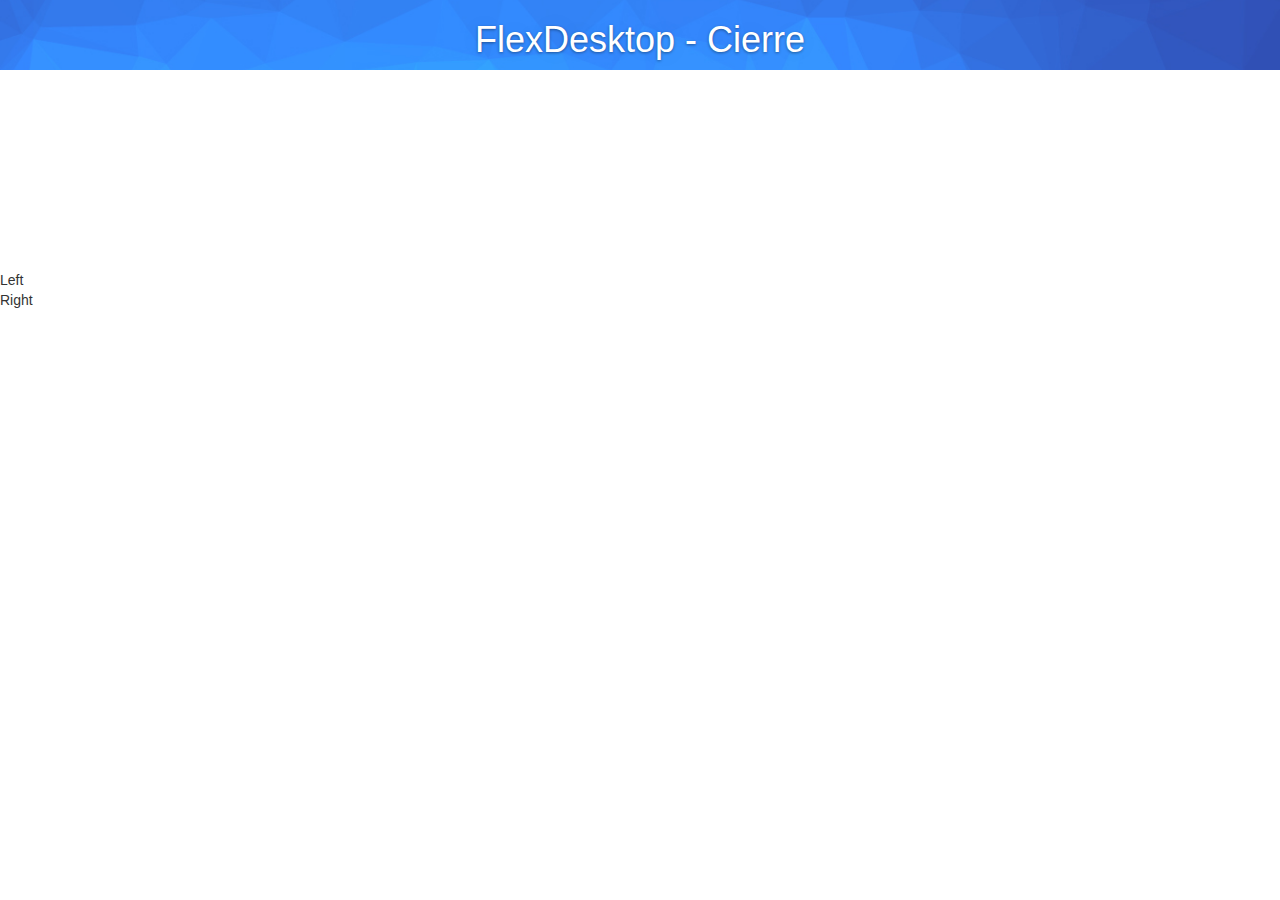
==== FlexDesktop/public_html/Cierre.html @ e73d81ad "valera working" ====
<html>
    <head>
        <title>Cierre</title>
        <meta charset="UTF-8">
        <meta name="viewport" content="width=device-width">
        <!-- CSS -->
        <!-- CSS Bootstrap -->
        <link href="css/MyCSS.css" rel="stylesheet" type="text/css">
        <link href="css/bootstrap.css" rel="stylesheet" type="text/css">
        <!-- DataTables CSS -->
        <link rel="stylesheet" type="text/css" href="css/jquery.dataTables.css">


        <!-- Scripts -->
        <!-- jQuery -->
        <script src="js/jquery.min.js"></script>
        <!-- JS Bootstrap -->
        <script src="js/bootstrap.js"></script>
        <!-- DataTables -->
        <script type="text/javascript" src="js/jquery.dataTables.js"></script>
        <!-- Metodos Javascript de la interfaz-->
        <script src="js/DesignScripts.js"></script>


        <!-- CSS Semantic-UI -->
        <link rel="stylesheet" type="text/css" href="Semantic-UI/css/semantic.css">
        <!-- SCRIPT Semantic-UI -->
        <script src="Semantic-UI/javascript/semantic.js"></script>

        <script src="js/Cierre.js"></script>

        <script src=js/jquery.backstretch.min.js></script>

        <script>
            $(document).ready(function(e) {
                $.backstretch(["img/bg2.jpg"]);
            });
        </script>

    </head>
    <body>

        <div class="bs-header" id="content">
            <div class="container">
                <h1>FlexDesktop - Cierre</h1>
            </div>
        </div>

        <div class="container" style="padding : 200px 400px 0px;">
            
        </div>
        
          <div class="ui page grid">            
            <div class="column" id = "log_Container">
                <div class="ui primary segment" >
                <div class="ui left attached button">Left</div>
                <div class="right attached ui button">Right</div>
            </div>
         </div>


    </body>
</html>
---- FlexDesktop/public_html/css/MyCSS.css ----
/* 
    Created on : Aug 17, 2014, 4:53:05 PM
    Author     : M. Taylor
*/

/* Required field START */

@import url(http://fonts.googleapis.com/css?family=Oswald);
@import url(http://fonts.googleapis.com/css?family=Roboto:400,300);
@import url(http://netdna.bootstrapcdn.com/font-awesome/4.0.3/css/font-awesome.css);


/* Button  START */

body{
    font-family: 'Oswald', sans-serif;
}

.btn{
    margin: 4px;
    box-shadow: 1px 1px 5px #888888;
}

.btn-xs{
    font-weight: 300;
}

.btn-hot {
    color: #fff;
    background-color: #db5566;
    border-bottom:2px solid #af4451;
}

.btn-hot:hover, .btn-sky.active:focus, .btn-hot:focus, .open>.dropdown-toggle.btn-hot {
    color: #fff;
    background-color: #df6a78;
    border-bottom:2px solid #b25560;
    outline: none;}


.btn-hot:active, .btn-hot.active {
    color: #fff;
    background-color: #c04b59;
    border-top:2px solid #9a3c47;
    margin-top: 2px;
}

.btn-sunny {
    color: #fff;
    background-color: #f4ad49;
    border-bottom:2px solid #c38a3a;
}

.btn-sunny:hover, .btn-sky.active:focus, .btn-sunny:focus, .open>.dropdown-toggle.btn-sunny {
    color: #fff;
    background-color: #f5b75f;
    border-bottom:2px solid #c4924c;
    outline: none;
}


.btn-sunny:active, .btn-sunny.active {
    color: #fff;
    background-color: #d69840;
    border-top:2px solid #ab7a33;
    margin-top: 2px;
}

.btn-fresh {
    color: #fff;
    background-color: #51bf87;
    border-bottom:2px solid #41996c;
}

.btn-fresh:hover, .btn-sky.active:focus, .btn-fresh:focus, .open>.dropdown-toggle.btn-fresh {
    color: #fff;
    background-color: #66c796;
    border-bottom:2px solid #529f78;
    outline: none;
}


.btn-fresh:active, .btn-fresh.active {
    color: #fff;
    background-color: #47a877;
    border-top:2px solid #39865f;
    outline: none;
    outline-offset: none;
    margin-top: 2px;
}

.btn-sky {
    color: #fff;
    background-color: #0bacd3;
    border-bottom:2px solid #098aa9;
}

.btn-sky:hover,.btn-sky.active:focus, .btn-sky:focus, .open>.dropdown-toggle.btn-sky {
    color: #fff;
    background-color: #29b6d8;
    border-bottom:2px solid #2192ad;
    outline: none;
}

.btn-sky:active, .btn-sky.active {
    color: #fff;
    background-color: #0a97b9;
    border-top:2px solid #087994;
    outline-offset: none;
    margin-top: 2px;
}

.btn:focus,
.btn:active:focus,
.btn.active:focus {
    outline: none;
    outline-offset: 0px;
}

/* Button  END */

body{background: #eee url(http://subtlepatterns.com/patterns/sativa.png);}
html,body{
    position: relative;
    height: 100%;
}

.form-box input{
    width: 100%;
    padding: 10px;
    text-align: center;
    height:40px;
    border: 1px solid #ccc;;
    background: #fafafa;
    transition:0.2s ease-in-out;

}

.form-box input:focus{
    outline: 0;
    background: #eee;
}

.form-box input[type="text"]{
    border-radius: 5px 5px 0 0;
    text-transform: lowercase;
}

.form-box input[type="password"]{
    border-radius: 0 0 5px 5px;
    border-top: 0;
}

.form-box button.login{
    margin-top:15px;
    padding: 10px 20px;
}

.animated {
    -webkit-animation-duration: 1s;
    animation-duration: 1s;
    -webkit-animation-fill-mode: both;
    animation-fill-mode: both;
}

@-webkit-keyframes fadeInUp {
    0% {
        opacity: 0;
        -webkit-transform: translateY(20px);
        transform: translateY(20px);
    }

    100% {
        opacity: 1;
        -webkit-transform: translateY(0);
        transform: translateY(0);
    }
}

@keyframes fadeInUp {
    0% {
        opacity: 0;
        -webkit-transform: translateY(20px);
        -ms-transform: translateY(20px);
        transform: translateY(20px);
    }

    100% {
        opacity: 1;
        -webkit-transform: translateY(0);
        -ms-transform: translateY(0);
        transform: translateY(0);
    }
}

.fadeInUp {
    -webkit-animation-name: fadeInUp;
    animation-name: fadeInUp;
}

td.edit {
    background: url('../img/edit.png') no-repeat center center;
    cursor: pointer;
}
tr.shown td.edit{
    background: url('../img/edit.png') no-repeat center center;
}
td.delete {
    background: url('../img/delete.png') no-repeat center center;
    cursor: pointer;
}
tr.shown td.delete{
    background: url('../img/delete.png') no-repeat center center;
}
td.files {
    background: url('../img/files.png') no-repeat center center;
    cursor: pointer;
}
tr.shown td.edit{
    background: url('../img/files.png') no-repeat center center;
}
td.photo {
    background: url('../img/foto.png') no-repeat center center;
    cursor: pointer;
}
tr.shown td.photo{
    background: url('../img/foto.png') no-repeat center center;
}


.row{
    margin-top:40px;
    padding: 0 10px;
}
.clickable{
    cursor: pointer;   
}

.panel-heading div {
    margin-top: -18px;
    font-size: 15px;
}
.panel-heading div span{
    margin-left:5px;
}
.panel-body{
    display: none;
}

.bs-header {
    color: #FFF;
    text-align: center;
    background-color: #5fb0e4;
    background-image: url('../img/triangles.jpg');
    text-shadow: 0 1px 3px rgba(0,0,0,.4), 0 0 30px rgba(0,0,0,.075);
    background-repeat: no-repeat;
    background-position: center center; 
    background-size: cover;
}

.bs-footer {
    color: #FFF;
    text-align: center;
    background-color: #5fb0e4;
    background-image: url('../img/gnb.jpg');
    text-shadow: 0 1px 3px rgba(0,0,0,.4), 0 0 30px rgba(0,0,0,.075);
    background-repeat: no-repeat;
    background-position: center center; 
    background-size: cover;
    height:400px;
}

.invoice-title h2, .invoice-title h3 {
    display: inline-block;
}

.table > tbody > tr > .no-line {
    border-top: none;
}

.table > thead > tr > .no-line {
    border-bottom: none;
}

.table > tbody > tr > .thick-line {
    border-top: 2px solid;
}

.foto {
    background-image: url('../img/default.png');
    background-size: 50px 50px;
    background-repeat: no-repeat;
}


.login-container{
    position: relative;
    width: 300px;
    padding: 10px 40px 10px;
    text-align: center;
    background: #fff;
    border: 1px solid #ccc;
}

.container-repo {
    padding-top: 40px; 
}
#details {
    font-family: "Quicksand", sans-serif;
    font-size: 60px;
}
#home-box > h2 {
    font-family: "Quicksand", sans-serif;
    font-weight: 400; line-height: 1.1;
    color: #5fb0e4;
}

.list-group-item:first-child {
    border-top-right-radius: 0px;
    border-top-left-radius: 0px;
}
.pricing_header {
    background: none repeat scroll 0% 0% #5fb0e4;
    border-radius: 5px 5px 0px 0px;
    transition: background 0.4s ease-out 0s;
}
.pricing_header h3 { 
    text-align:center;
    line-height: 25px;
    padding: 15px 0px; 
    margin: 0px;
    font-family: "Quicksand", sans-serif;
    font-weight: 200;
    color: #FFF; }
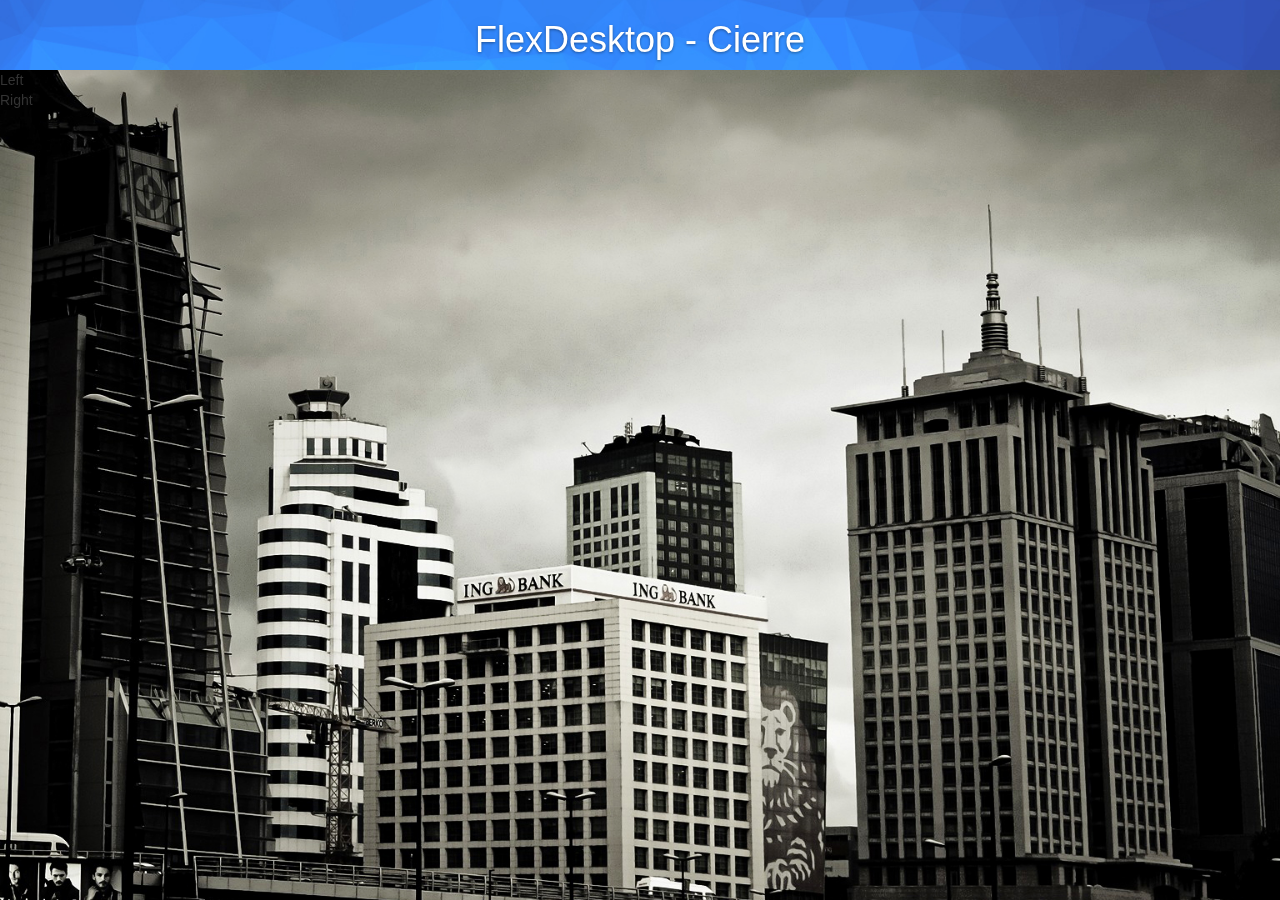
==== commit 6cc39cd3: "valera working" ====
--- a/FlexDesktop/public_html/Cierre.html
+++ b/FlexDesktop/public_html/Cierre.html
@@ -46,17 +46,16 @@
             </div>
         </div>
 
-        <div class="container" style="padding : 200px 400px 0px;">
-            
+       
+
+        <div class="ui page grid">            
+            <div class="column" id = "log_Container">
+                <div class="ui primary segment" id = "log_Segmento" >
+                    <div class="ui left attached button">Left</div>
+                    <div class="right attached ui button">Right</div>
+                </div>
+            </div>
         </div>
-        
-          <div class="ui page grid">            
-            <div class="column" id = "log_Container">
-                <div class="ui primary segment" >
-                <div class="ui left attached button">Left</div>
-                <div class="right attached ui button">Right</div>
-            </div>
-         </div>
 
 
     </body>
--- a/FlexDesktop/public_html/css/MyCSS.css
+++ b/FlexDesktop/public_html/css/MyCSS.css
@@ -119,7 +119,6 @@
 
 /* Button  END */
 
-body{background: #eee url(http://subtlepatterns.com/patterns/sativa.png);}
 html,body{
     position: relative;
     height: 100%;
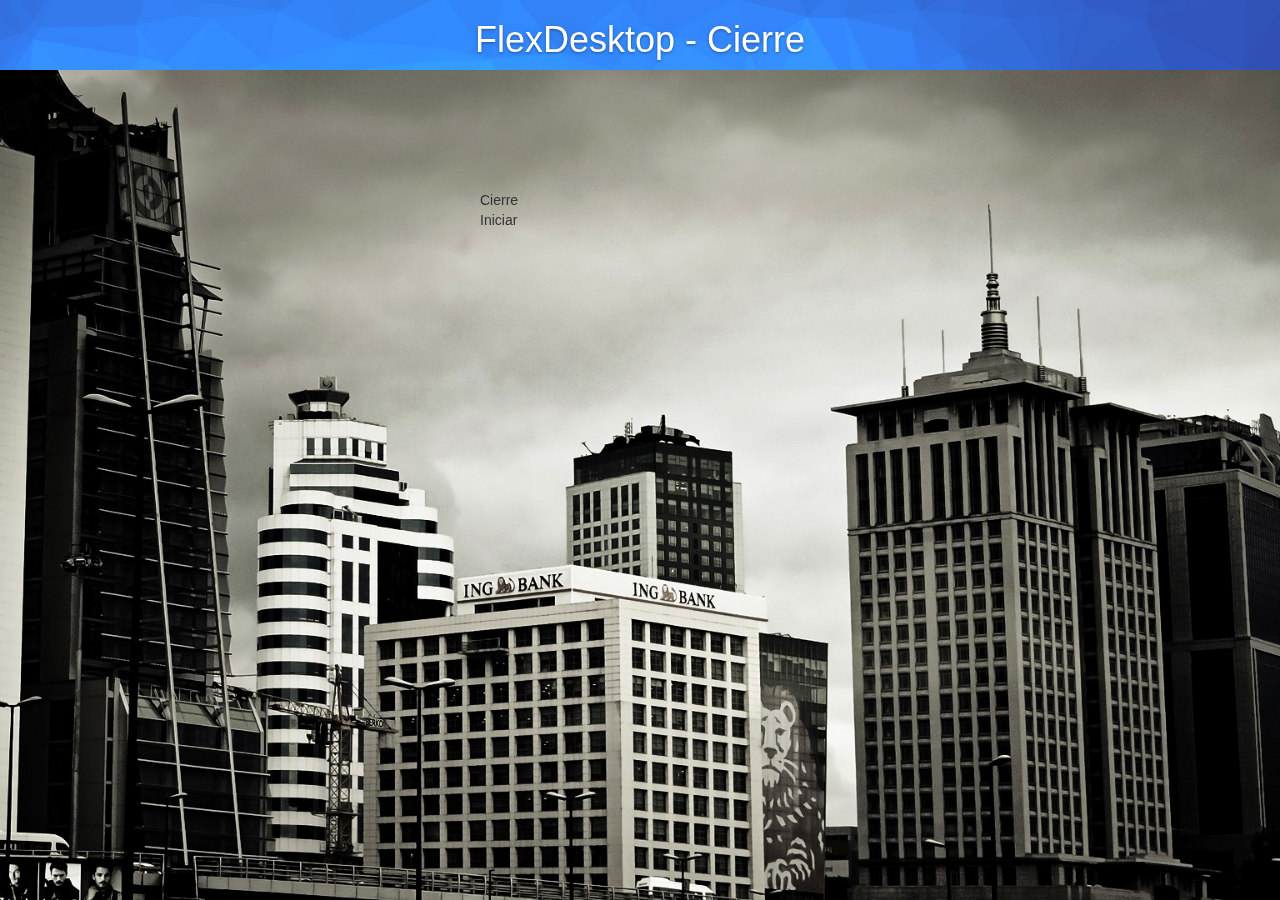
==== commit 77975b05: "valera working" ====
--- a/FlexDesktop/public_html/Cierre.html
+++ b/FlexDesktop/public_html/Cierre.html
@@ -46,16 +46,70 @@
             </div>
         </div>
 
-       
+
 
         <div class="ui page grid">            
             <div class="column" id = "log_Container">
-                <div class="ui primary segment" id = "log_Segmento" >
-                    <div class="ui left attached button">Left</div>
-                    <div class="right attached ui button">Right</div>
+                <div class="ui center aligned segment" id = "log_Segmento" >
+                    <div class="ui huge buttons">
+                        <div class="ui button red big" onclick="cierre()">Cierre</div>
+                        <div class="or"></div>
+                        <div class="ui button green big" onclick="iniciar()">Iniciar</div>
+                    </div>
                 </div>
             </div>
         </div>
+        
+        <div class="ui basic small modal transition" style="margin-top: -159px;" id ="modal1">
+            <div class="header">
+                CIERRE
+            </div>
+            <div class="content">
+                <div class="left">
+                    <i class="time icon"></i>
+                </div>
+                <div class="right">
+                    <p>El cierre se ha realizado exitosamente</p>
+                </div>
+            </div>
+            <div class="actions">
+                <div class="two fluid ui buttons">
+                    
+                    <div class="ui positive labeled icon button" onclick = "irVentanaPrincipal()">
+                        Aceptar
+                        <i class="checkmark icon" ></i>
+                    </div>
+                </div>
+            </div>
+        </div>
+        
+         <div class="ui basic modal transition" id ="mode2" style="margin-top: -159px;" id ="modal2">
+            <div class="header">
+                INICIAR
+            </div>
+            <div class="content">
+                <div class="left">
+                    <i class="time icon"></i>
+                </div>
+                <div class="right">
+                    <p>El cierre se ha iniciado correctamente</p>
+                </div>
+            </div>
+            <div class="actions">
+                <div class="two fluid ui buttons">
+                    
+                    <div class="ui positive labeled icon button" onclick = "irVentanaPrincipal()">
+                        Aceptar
+                        <i class="checkmark icon" ></i>
+                    </div>
+                </div>
+            </div>
+        </div>
+        
+        
+        
+        
+        
 
 
     </body>
--- a/FlexDesktop/public_html/css/MyCSS.css
+++ b/FlexDesktop/public_html/css/MyCSS.css
@@ -118,6 +118,26 @@
 }
 
 /* Button  END */
+
+/*******************************
+          LOG
+*******************************/
+
+#log_Container {
+
+  padding-top: 120px;
+  margin: 0 auto 90px;
+}
+
+#log_Segmento{
+
+
+  width: 320px;
+  min-width: 120px;
+  margin: 0 auto;
+}
+
+
 
 html,body{
     position: relative;
